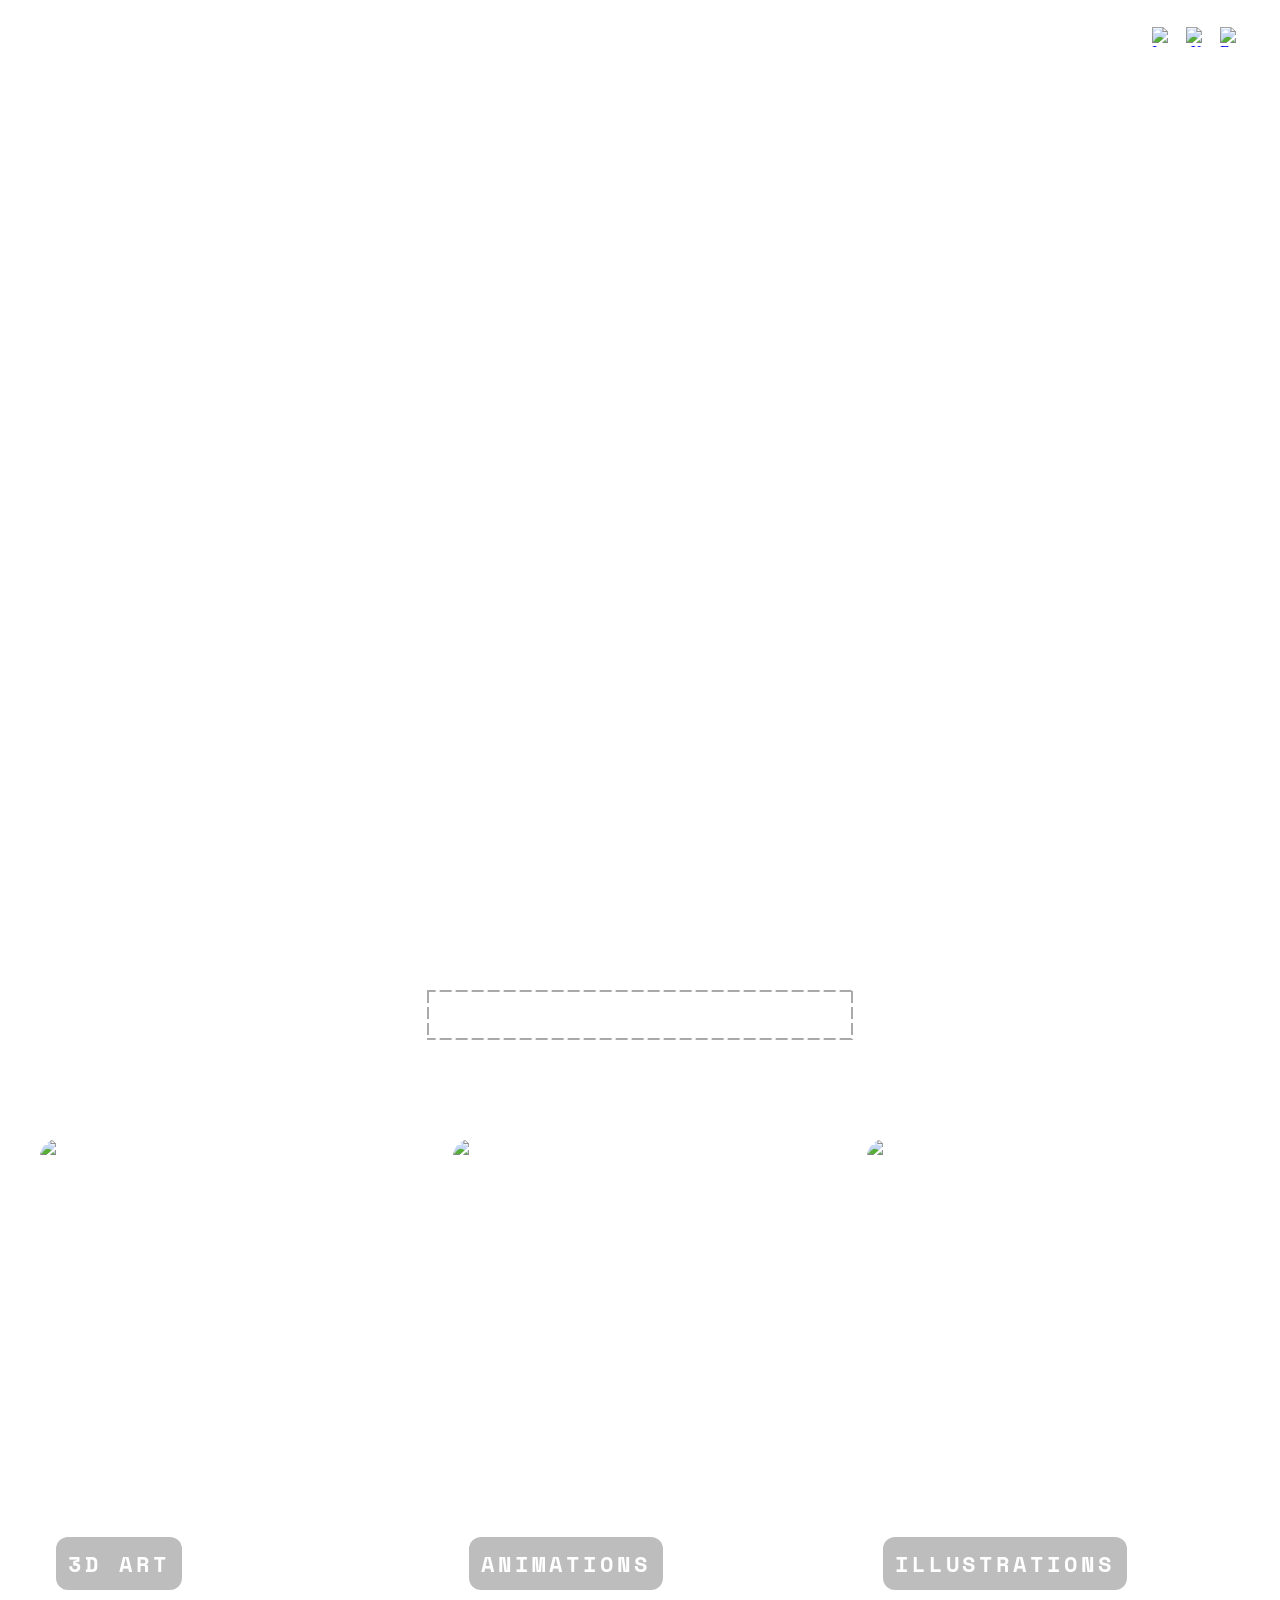
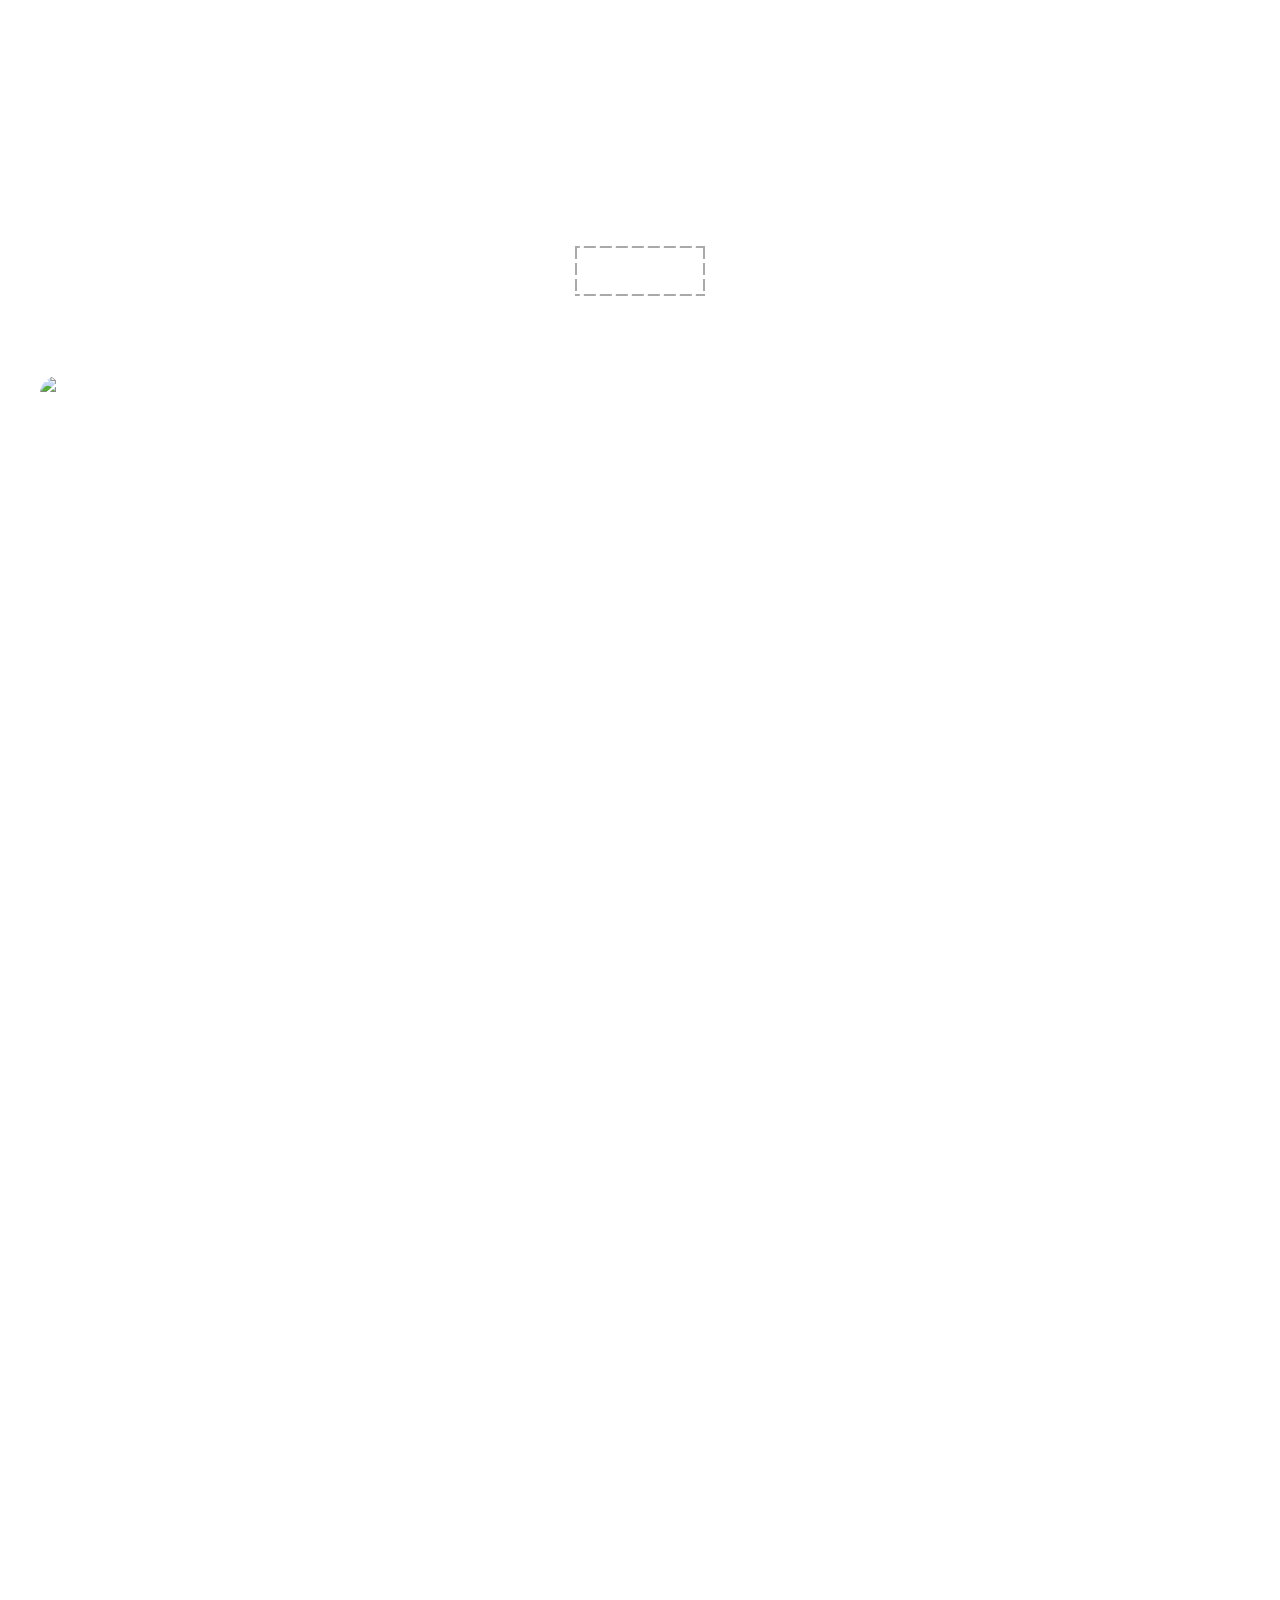
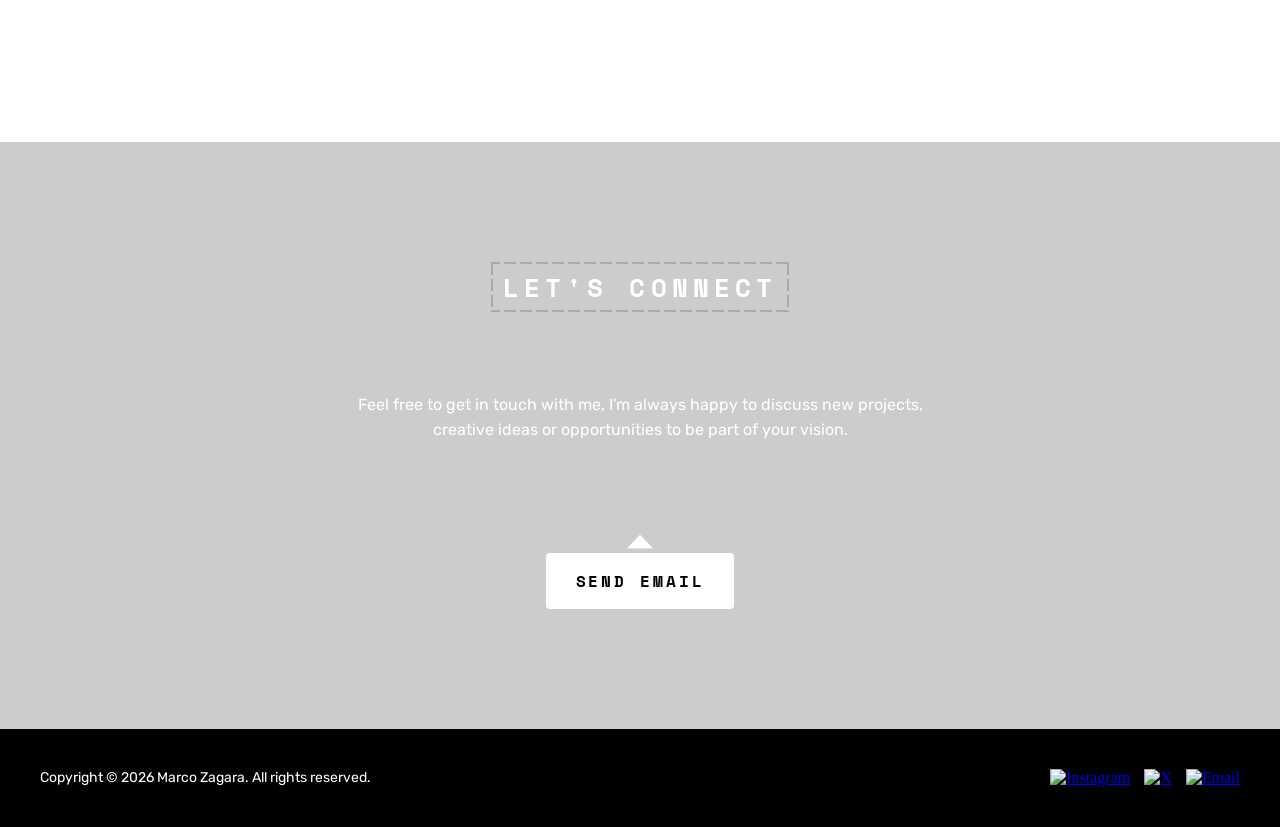
==== index.html @ 3570a00a "Update index.html" ====
<!DOCTYPE html>
<html lang="en">

<head>
<meta charset="UTF-8">
<meta name="viewport" content="width=device-width, initial-scale=1.0">

<title>Marco Zagara</title>

<link rel="stylesheet" href="css/style.css">

</head>

<body>

<section class="hero" id="top">

<nav class="nav" id="navbar">
  <div class="container nav__inner">

    <a href="#top" class="nav__brand">MARCOZAGARA</a>

    <div class="nav__links">
      <a href="#work">WORK</a>
      <a href="#about">ABOUT</a>
      <a href="#contact">CONTACT</a>
      <a href="https://displate.com/artist/marcozagara?art=5eda8d5497c77" target=”_blank”>PRINTS</a>
    </div>

    <div class="nav__icons">
      <a href="https://instagram.com/marcozagara" target="_blank" rel="noopener noreferrer" aria-label="Instagram">
        <img src="images/instagram.svg" alt="Instagram">
      </a>

      <a href="https://x.com/marcozagara" target="_blank" rel="noopener noreferrer" aria-label="X">
        <img src="images/x.svg" alt="X">
      </a>

      <a href="mailto:marcozagara17@email.com" aria-label="Email">
        <img src="images/email.svg" alt="Email">
      </a>
    </div>

    <button class="nav__toggle" id="navToggle" aria-label="Open menu" aria-expanded="false">
      <span></span>
      <span></span>
      <span></span>
    </button>

  </div>

  <div class="nav__mobile-menu" id="navMenu">
    <a href="#work">WORK</a>
    <a href="#about">ABOUT</a>
    <a href="#contact">CONTACT</a>
    <a href="https://displate.com/artist/marcozagara?art=5eda8d5497c77" target=”_blank”>PRINTS</a>

  <div class="nav__mobile-icons">
    <a href="https://instagram.com/marcozagara" target="_blank" rel="noopener noreferrer">
      <img src="images/instagram.svg" alt="Instagram">
    </a>

    <a href="https://x.com/marcozagara" target="_blank" rel="noopener noreferrer">
      <img src="images/x.svg" alt="X">
    </a>

    <a href="mailto:marcozagara17@email.com">
      <img src="images/email.svg" alt="Email">
    </a>
  </div>

  </div>
</nav>

<div class="container hero-ill-wrap">
    <img src="images/squares.svg" alt="" class="hero-illustration">
  </div>

  <div class="container">
    <h1 class="hero__title">MARCO ZAGARA</h1>
    <p class="hero__subtitle">DIGITAL ARTIST // VISUAL STORYTELLER</p>
  </div>
</section>

<section class="work" id="work">
  <div class="container">
    <div class="section-head">
      <h2 class="section-title">EXPLORE COLLECTIONS</h2>
      <p class="section-subtitle">Selected works from the archive</p>
    </div>

    <div class="cards">
      <a class="card" href="3dart.html" aria-label="3D Art">
        <img class="card__img" src="images/cards-3d.jpg" alt="3D Art cover" />
        <div class="card__label">3D ART</div>
      </a>

      <a class="card" href="animations.html" aria-label="Animations">
        <img class="card__img" src="images/cards-animations.jpg" alt="Animations cover" />
        <div class="card__label">ANIMATIONS</div>
      </a>

      <a class="card" href="illustrations.html" aria-label="Illustrations">

        <img class="card__img" src="images/cards-illustrations.jpg" alt="Illustrations cover" />
        <div class="card__label">ILLUSTRATIONS</div>
      </a>
    </div>

  </div>

</section>

<section class="about" id="about">
  
  <div class="container">

    <div class="section-head">
      <h2 class="section-title">ABOUT</h2>
    </div>

    <div class="about-photo">
      <img src="images/about-photo.jpg" alt="Marco Zagara">
    </div>

    <div class="about-bio">
      <p>
        I'm a creative visual artist and graphic designer based in Italy, where I continue to grow and evolve a visual portfolio that covers CGI graphics, 2D photo manipulation and illustration. <br> <br>

My work is characterized by a strong visual impact thanks to vibrant colors, interesting points of view and futuristic environments, in which I blend together a strong focus on visual storytelling with a keen use of color and depth to create dreamlike compositions. <br> <br>

Partnering with clients and brands around the globe to solve problems using creative and inspiring solutions, I'm constantly looking for new challenges and I like to collaborate with people, teams and companies that are as passionate about what they do as I am.
      </p>
    </div>

    <div class="clients">

      <h3 class="clients-title">SELECTED CLIENTS</h3>

      <img src="images/clients.png" alt="Selected clients">

    </div>

  </div>

</section>

<section class="contact" id="contact">

  <div class="container">

    <div class="section-head">
      <h2 class="section-title">LET'S CONNECT</h2>
    </div>

    <div class="contact-text">
      <p>
        Feel free to get in touch with me, I'm always happy to discuss new projects, creative ideas or opportunities to be part of your vision.
      </p>
    </div>

    <div class="contact-button">
      <a href="mailto:marcozagara17@email.com" class="email-btn">
        SEND EMAIL
      </a>
    </div>

  </div>

</section>

<footer class="footer">

  <div class="container footer__inner">

    <div class="footer__text">
      Copyright © 2026 Marco Zagara. All rights reserved.
    </div>

    <div class="footer__icons">

      <a href="https://instagram.com/marcozagara" target="_blank" rel="noopener noreferrer">
        <img src="images/instagram.svg" alt="Instagram">
      </a>

      <a href="https://x.com/marcozagara" target="_blank" rel="noopener noreferrer">
        <img src="images/x.svg" alt="X">
      </a>

      <a href="mailto:marcozagara17@email.com">
        <img src="images/email.svg" alt="Email">
      </a>

    </div>

  </div>

</footer>

<script src="js/script.js"></script>

</body>

</html>
---- css/style.css ----
/* Fonts (Google Fonts) */
@import url('https://fonts.googleapis.com/css2?family=Rubik:wght@300;400;500&family=Space+Mono:wght@400;700&display=swap');

/* Reset base */
* { box-sizing: border-box; }
html {
  scroll-behavior: smooth;
}

body { margin: 0; padding: 0; }
body { color: #fff; }

body {
  user-select: none;
  -webkit-user-select: none;
}

a,
button,
img {
  -webkit-tap-highlight-color: transparent;
}

a,
button,
img {
  -webkit-tap-highlight-color: transparent;
}

/* Container */
.container {
  width: min(1200px, calc(100% - 48px));
  margin: 0 auto;
}

section {
  scroll-margin-top: 60px;
}

/* HERO */
.hero {
  min-height: 100vh;
  position: relative;
  display: flex;
  align-items: center;   /* centro verticale */
  justify-content: center; /* centro orizzontale */
  text-align: center;

  background-image: url("../images/hero_background.jpg");
background-size: cover;
background-position: center;
background-repeat: no-repeat;;
}

.hero__title {
  font-family: "Space Mono", monospace;
  letter-spacing: 0.2em;
  font-size: clamp(38px, 5vw, 68px);
  margin: 0 0 12px 0;
  line-height: 1.1;
  white-space: nowrap;
  transform: translateY(-30px);
}

@media (max-width: 768px) {
  .hero__title {
    font-size: clamp(34px, 9vw, 68px);
    letter-spacing: 0.1em;
  }
}

.hero__subtitle {
  font-family: "Rubik", system-ui, sans-serif;
  letter-spacing: 0.2em;
  text-transform: uppercase;
  font-size: clamp(14px, 1.4vw, 25px);
  margin: 0;
  opacity: 1;
  line-height: 1.1;
  white-space: nowrap;
  transform: translateY(-30px);
}

@media (max-width: 768px) {
  .hero__subtitle {
    font-size: clamp(12.8px, 1.4vw, 25px);
    letter-spacing: 0.1em;
  }
}





/* NAVBAR overlay */
.nav {
  position: fixed;
  top: 0;
  left: 0;
  width: 100%;
  z-index: 9999;

  padding: 24px 0;

  transition: background 0.2s ease, backdrop-filter 0.2s ease;
  
  overflow: visible;
}

@media (max-width: 768px) {

  .nav.nav--open::after {
    content: "";
    position: absolute;
    top: 100%;
    left: 0;
    width: 100%;
    height: 220px;

    border-bottom: 1px solid rgba(255,255,255,0.18);

    z-index: -1;
  }

}

/* contenitore interno */

.nav__inner {
  display: flex;
  align-items: center;
  justify-content: space-between;
  position: relative;
}

/* link */

.nav__links {
  display: flex;
  gap: 28px;
  position: absolute;
  left: 50%;
  transform: translateX(-50%);
}

.nav__links a {
  font-family: "Space Mono", monospace;
  font-size: 18px;
  font-weight: 700;
  color: #ffffff;
  text-decoration: none;

  transition: color 0.15s ease;
}

.nav__links a:hover {
  color: #ffbc58;
}

.nav__icons {
  display: flex;
  align-items: center;
  gap: 14px;
}

.nav__icons a {
  display: inline-flex;
  align-items: center;
  justify-content: center;
}

.nav__icons img {
  width: 20px;
  height: 20px;
  object-fit: contain;

  transition: opacity 0.15s ease;
}

.nav__icons a:hover img {
  opacity: 0.7;
}

/* nav glass allo scroll */

.nav.scrolled {
  background: rgba(0,0,0,0.24);
  backdrop-filter: blur(16px);
  -webkit-backdrop-filter: blur(16px);
  border-bottom: 1px solid rgba(255,255,255,0.18);
}

@media (max-width: 768px) {

  .nav__inner {
    padding-left: 12px;
    padding-right: 12px;
  }

  .nav__links {
    gap: 12px;
  }

  .nav__icons {
    gap: 10px;
  }

  .nav__links a {
    font-size: 16px;
  }

  .nav__icons img {
    width: 16px;
    height: 16px;
  }

}




/* brand mobile */

.nav__brand {
  display: block;
  font-family: "Space Mono", monospace;
  font-size: 18px;
  font-weight: 700;
  letter-spacing: 0.08em;
  color: #ffffff;
  text-decoration: none;
  transition: color 0.15s ease;
}

.nav__brand:hover {
  color: #ffbc58;
}

/* hamburger */

.nav__toggle {
  display: none;
  background: none;
  border: none;
  cursor: pointer;
  width: 28px;
  height: 22px;
  padding: 0;
}

.nav__toggle span {
  display: block;
  width: 100%;
  height: 2px;
  background: white;
  margin-bottom: 6px;
  transition: transform 0.25s ease, opacity 0.25s ease;
}

.nav__toggle span:last-child {
  margin-bottom: 0;
}

/* menu mobile */

.nav__mobile-menu {
  display: none;
}

.nav__mobile-icons {
  display: flex;
  justify-content: center;
  align-items: center;
  gap: 18px;
  width: 100%;
  margin-top: 10px;
}

.nav__mobile-icons img {
  width: 18px;
  height: 18px;
  object-fit: contain;
  transition: opacity 0.15s ease;
}

.nav__mobile-icons a:hover img {
  opacity: 0.7;
}

/* MOBILE */

@media (max-width: 768px) {
  .nav__brand {
    display: block;
  }

  .nav__links,
  .nav__icons {
    display: none;
  }

  .nav__toggle {
    display: block;
  }

  .nav__mobile-menu {
    position: absolute;
    top: 100%;
    left: 0;
    width: 100%;

    display: none;
    flex-direction: column;
    gap: 18px;
    padding-top: 24px;
    padding-bottom: 24px;

    background: rgba(0, 0, 0, 0.85);
    border-top: 1px solid rgba(255, 255, 255, 0.24);
    border-bottom: 1px solid rgba(255, 255, 255, 0.24);
    overflow: hidden;
  }

  .nav__mobile-menu a {
    font-family: "Space Mono", monospace;
    font-size: 16px;
    font-weight: 700;
    color: #ffffff;
    text-decoration: none;
    transition: color 0.15s ease;
  }

.nav__mobile-menu > a {
  font-family: "Space Mono", monospace;
  font-size: 16px;
  font-weight: 700;
  color: #ffffff;
  text-decoration: none;
  transition: color 0.15s ease;

  padding-bottom: 24px;
  border-bottom: 1px solid rgba(255,255,255,0.24);
}


.nav__mobile-icons a {
  border-bottom: none;
  padding-bottom: 0;
}

  .nav__mobile-menu a:hover {
    color: #ffbc58;
  }

  .nav--open .nav__mobile-menu {
    display: flex;
  }
}

/* animazione hamburger → X */

.nav--open .nav__toggle span:nth-child(1) {
  transform: translateY(8px) rotate(45deg);
}

.nav--open .nav__toggle span:nth-child(2) {
  opacity: 0;
}

.nav--open .nav__toggle span:nth-child(3) {
  transform: translateY(-8px) rotate(-45deg);
}






/* Section spacing */
.work {
  padding: 90px 0;
    background-image: url("../images/work-bg.jpg");

  background-size: cover;
  background-position: center;
  background-repeat: no-repeat;
  position: relative;
  z-index: 3;
}

/* Section heading */
.section-head {
  text-align: center;
  margin-bottom: 40px;
}

.section-title {
  font-family: "Space Mono", monospace;
  letter-spacing: 0.2em;
  text-transform: uppercase;
  font-size: clamp(22px, 2vw, 26px);
  margin: 0 0 40px 0;
  opacity: 1;
  white-space: nowrap;

  padding: 6px 12px;
  display: inline-block;
  position: relative;          /* necessario per ::before */
}


@media (max-width: 768px) {
  .section-title {
    font-size: clamp(20px, 2vw, 26px);
    letter-spacing: 0.1em;
  }
}


/* bordo tratteggiato controllabile, 4 lati garantiti */
.section-title::before{
  content: "";
  position: absolute;
  inset: 0;                    /* copre esattamente il box */
  pointer-events: none;
  border-radius: 0px;          /* opzionale */

  /* spessore bordo */
  --b: 2px;

  /* controllo pieni/vuoti */
  --dash: 12px;                /* tratto pieno */
  --gap: 4px;                  /* vuoto */

  background:
    /* TOP */
    repeating-linear-gradient(
      to right,
      #a9a9a9 0 var(--dash),
      transparent var(--dash) calc(var(--dash) + var(--gap))
    ) top / calc(var(--dash) + var(--gap)) var(--b) repeat-x,

    /* BOTTOM */
    repeating-linear-gradient(
      to right,
      #a9a9a9 0 var(--dash),
      transparent var(--dash) calc(var(--dash) + var(--gap))
    ) bottom / calc(var(--dash) + var(--gap)) var(--b) repeat-x,

    /* LEFT */
    repeating-linear-gradient(
      to bottom,
      #a9a9a9 0 var(--dash),
      transparent var(--dash) calc(var(--dash) + var(--gap))
    ) left / var(--b) calc(var(--dash) + var(--gap)) repeat-y,

    /* RIGHT */
    repeating-linear-gradient(
      to bottom,
      #a9a9a9 0 var(--dash),
      transparent var(--dash) calc(var(--dash) + var(--gap))
    ) right / var(--b) calc(var(--dash) + var(--gap)) repeat-y;
}

.section-subtitle {
  font-family: "Rubik", system-ui, sans-serif;
  letter-spacing: 0.2em;
  text-transform: uppercase;
  font-size: clamp(14px, 2vw, 16px);
  margin: 0;
  opacity: 1;
  white-space: nowrap;
}

@media (max-width: 768px) {
  .section-subtitle {
    font-size: clamp(12.8px, 2vw, 16px);
    letter-spacing: 0.1em;
  }
}

/* Cards grid */
.cards {
  display: grid;
  grid-template-columns: repeat(3, 1fr);
  gap: 40px;
  align-items: stretch;
  margin-bottom: 60px;
}

.card {
  position: relative;
  display: block;
  border-radius: 18px;
  overflow: hidden;
  text-decoration: none;
  color: #fff;
}

.card__img {
  width: 100%;
  height: 100%;
  display: block;
  aspect-ratio: 4 / 5;
  object-fit: cover;
  transition: transform 0.25s ease;
}

.card:hover .card__img {
  transform: scale(1.04);
}

.card:hover .card__label {
  transform: translateY(-6px);
}

.card__label {
  position: absolute;
  left: 16px;
  bottom: 16px;
  font-family: "Space Mono", monospace;
  font-weight: 700;
  letter-spacing: 0.18em;
  text-transform: uppercase;
  font-size: 22px;

  padding: 10px 12px;
  border-radius: 12px;

  background: rgba(0, 0, 0, 0.26);
  backdrop-filter: blur(4px);
  
  transition: transform 0.25s ease;
}

.contact-anchor {
  position: absolute;
  top: 105%;
  left: 50%;

  width: 1px;
  height: 1px;

  transform: translateX(-50%);

  pointer-events: none;
}

@media (max-width: 1024px) {
  .card__label {
    font-size: 2vw;
  }
}

@media (max-width: 850px) {
  .card__label {
    font-size: 22px;
  }
}

@media (max-width: 600px) {
  .card__label {
    font-size: 22px;
  }
}

/* Mobile layout */
@media (max-width: 850px) {
  .cards {
    grid-template-columns: 1fr;
  }
}

.about {
  padding: 90px 0;
  text-align: center;

  background-image: url("../images/about-bg.jpg");
  background-size: cover;
  background-position: center;
  background-repeat: no-repeat;
}

/* foto */

.about-photo {
  width: 100%;
  height: 480px;
  overflow: hidden;
  margin-top: 0px;
  border-radius: 18px;
}

.about-photo img {
  width: 100%;
  height: 100%;
  object-fit: cover;
  object-position: center;
  display: block;
}

@media (max-width: 768px) {
  .about-photo {
    height: 220px;
  }
}

@media (max-width: 768px) {
  .about-photo img {
    
  }
}

/* bio */

.about-bio {
  max-width: 800px;
  margin: 0 auto;
  margin-top: 30px;
}

.about-bio p {
  font-family: "Rubik", sans-serif;
  font-size: clamp(16px, 1.2vw, 18px);
  line-height: 1.6;
  margin-top: 80px;
}

@media (max-width: 768px) {
  .about-bio p {
    font-size: clamp(12.8px, 1.2vw, 18px);
    letter-spacing: 0;
  }
}

/* clients */

.clients {
  margin-top: 60px;
}

.clients-title {
  font-family: "Space Mono", monospace;
  letter-spacing: 0.22em;
  text-transform: uppercase;
  font-size: clamp(18px, 1.6vw, 22px);
  margin-bottom: 80px;
  white-space: nowrap;
}

.clients img {
  max-width: 80%;
  width: 100%;
  opacity: 1;
}

@media (max-width: 850px) {
  .clients img {
    max-width: 100%;
  }
}

.contact {
  padding: 120px 0;
  text-align: center;

  background-image: linear-gradient(rgba(0,0,0,0.20), rgba(0,0,0,0.20)),
    url("../images/contact-bg.jpg");

  background-size: cover;
  background-position: center;
  background-repeat: no-repeat;
}

.contact-text {
  max-width: 600px;
  margin: 30px auto;
}

.contact-text p {
  font-family: "Rubik", sans-serif;
  font-size: clamp(16px, 1.2vw, 18px);
  line-height: 1.6;
}

@media (max-width: 768px) {
  .contact-text p {
    font-size: clamp(12.8px, 1.2vw, 18px);
    letter-spacing: 0;
  }
}

.email-btn {
  display: inline-block;
  position: relative;
  margin-top: 80px;

  font-family: "Space Mono", monospace;
  letter-spacing: 0.18em;
  font-weight: 700;
  text-transform: uppercase;
  font-size: clamp(16px, 1.2vw, 22px);

  padding: 14px 28px;

  color: black;
  text-decoration: none;
  background-color: white;
  border-radius: 4px;
  border: 2px solid white;

  transition: all 0.1s ease;
}

.email-btn::before {
  content: "";
  position: absolute;
  left: 50%;
  top: -20px;
  transform: translateX(-50%);

  width: 26px;
  height: 13.86px;
  background: white;

  clip-path: polygon(50% 0, 100% 100%, 0 100%);
}

.email-btn:hover {
  background: rgba(255,255,255,0.1);
  color: white;
  backdrop-filter: blur(6px);
}

@media (max-width: 768px) {
  .email-btn {
    padding: 8px 12px;
  }
}

.footer {
  background: black;
  padding: 40px 0;
}

.footer__inner {
  display: flex;
  align-items: center;
  justify-content: space-between;
}

.footer__text {
  font-family: "Rubik", sans-serif;
  font-size: 14px;
  letter-spacing: 0;
  color: white;
}

.footer__icons {
  display: flex;
  align-items: center;
  gap: 14px;
}

.footer__icons img {
  width: 20px;
  height: 20px;
  object-fit: contain;
  transition: opacity 0.15s ease;
}

.footer__icons a:hover img {
  opacity: 0.7;
}

@media (max-width: 768px) {
  .footer__inner {
    flex-direction: column;
    align-items: center;
    justify-content: center;
    gap: 14px;
    text-align: center;
  }

  .footer__icons {
    order: 1;
  }

  .footer__text {
    order: 2;
    font-size: 12px;
  }
}







@media (hover: none) and (pointer: coarse) {
  .nav__brand:hover,
  .nav__brand:active,
  .nav__brand:focus,
  .nav__brand:focus-visible,
  .nav__links a:hover,
  .nav__links a:active,
  .nav__links a:focus,
  .nav__links a:focus-visible,
  .nav__mobile-menu a:hover,
  .nav__mobile-menu a:active,
  .nav__mobile-menu a:focus,
  .nav__mobile-menu a:focus-visible {
    color: #ffffff;
  }

  .nav__icons a:hover img,
  .nav__icons a:active img,
  .nav__icons a:focus img,
  .nav__icons a:focus-visible img,
  .nav__mobile-icons a:hover img,
  .nav__mobile-icons a:active img,
  .nav__mobile-icons a:focus img,
  .nav__mobile-icons a:focus-visible img {
    opacity: 1;
  }
}







.hero {
  position: relative;
  overflow: hidden;
}

.hero-ill-wrap {
  position: absolute;
  inset: 0;
  z-index: 1;
  pointer-events: none;
}

.hero-illustration {
  position: absolute;
  right: -12px;
  bottom: 0;
  transform: translateY(-100px);

  width: clamp(60px, 20vw, 100px);
  height: auto;
}

@media (max-width: 768px) {
  .hero-illustration {
    transform: translateY(-50px);
    right: 6px;
  }
}

.hero .container:last-of-type {
  position: relative;
  z-index: 2;
}
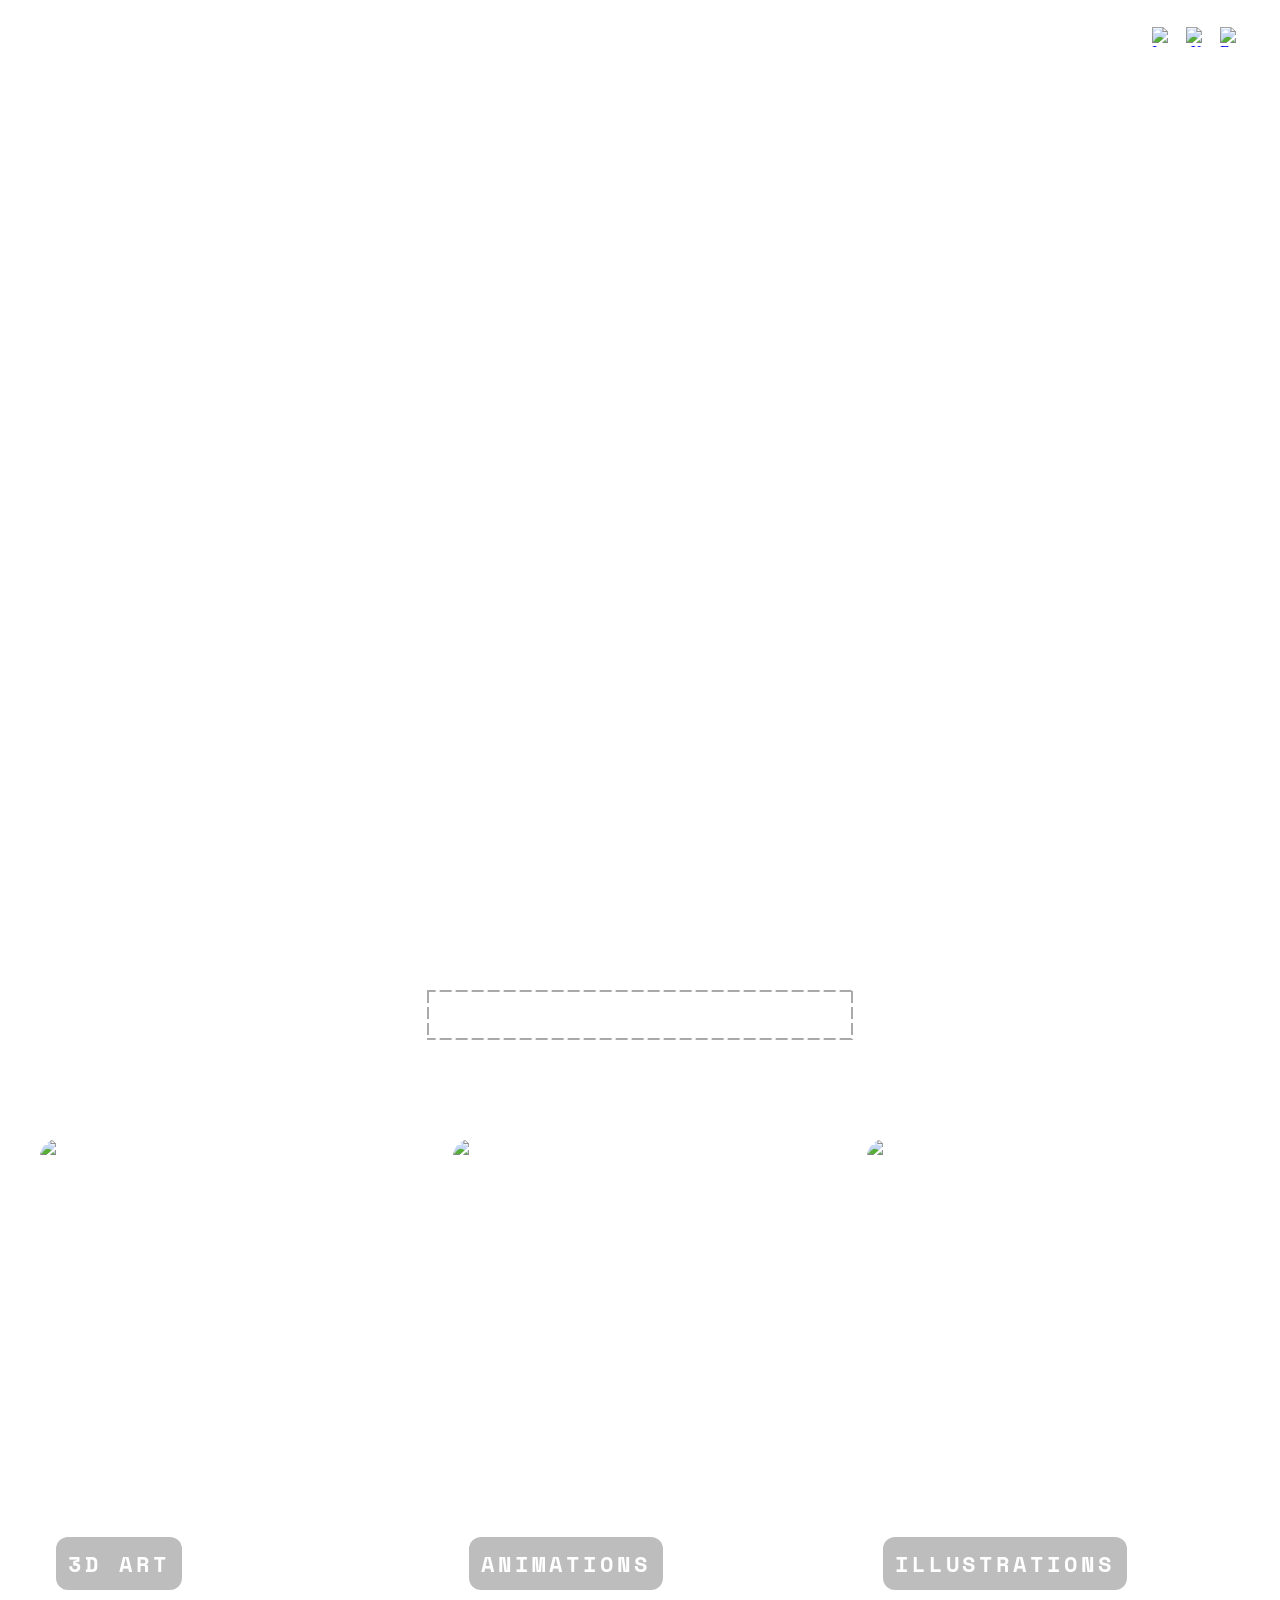
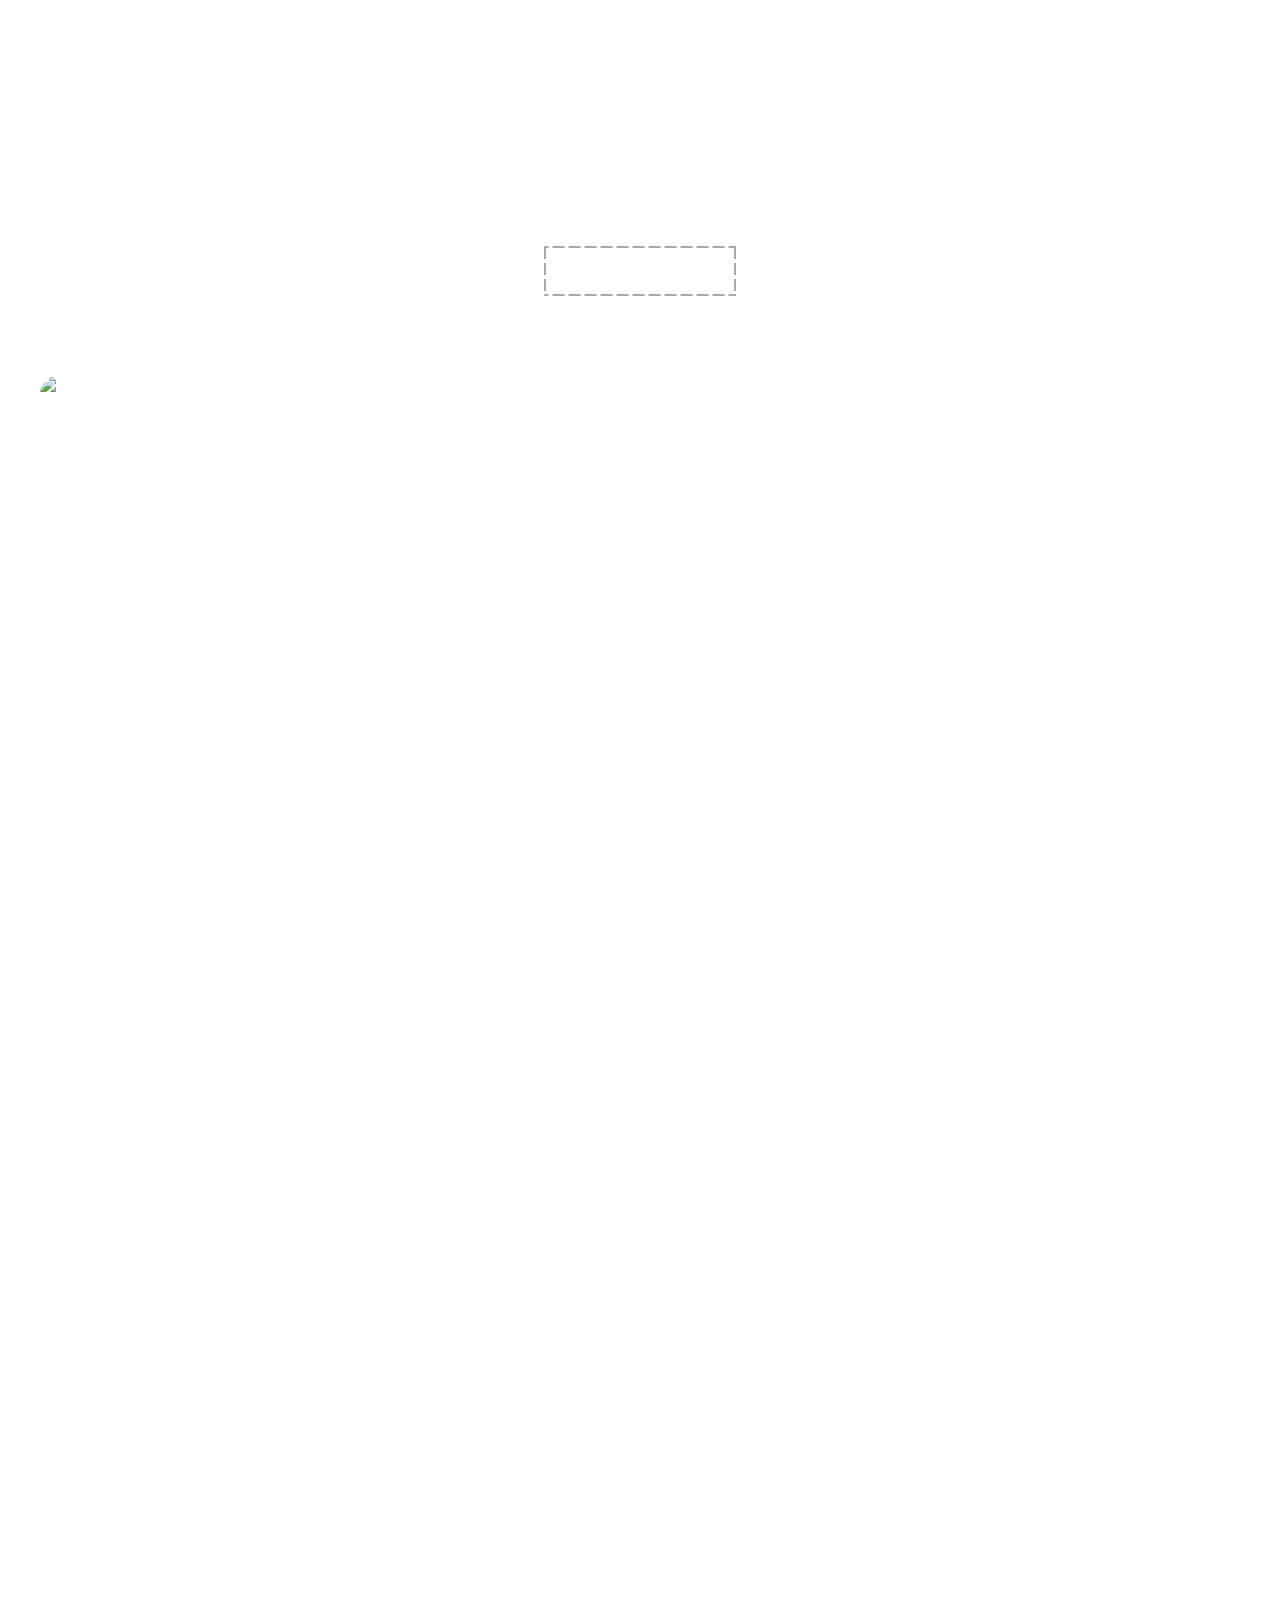
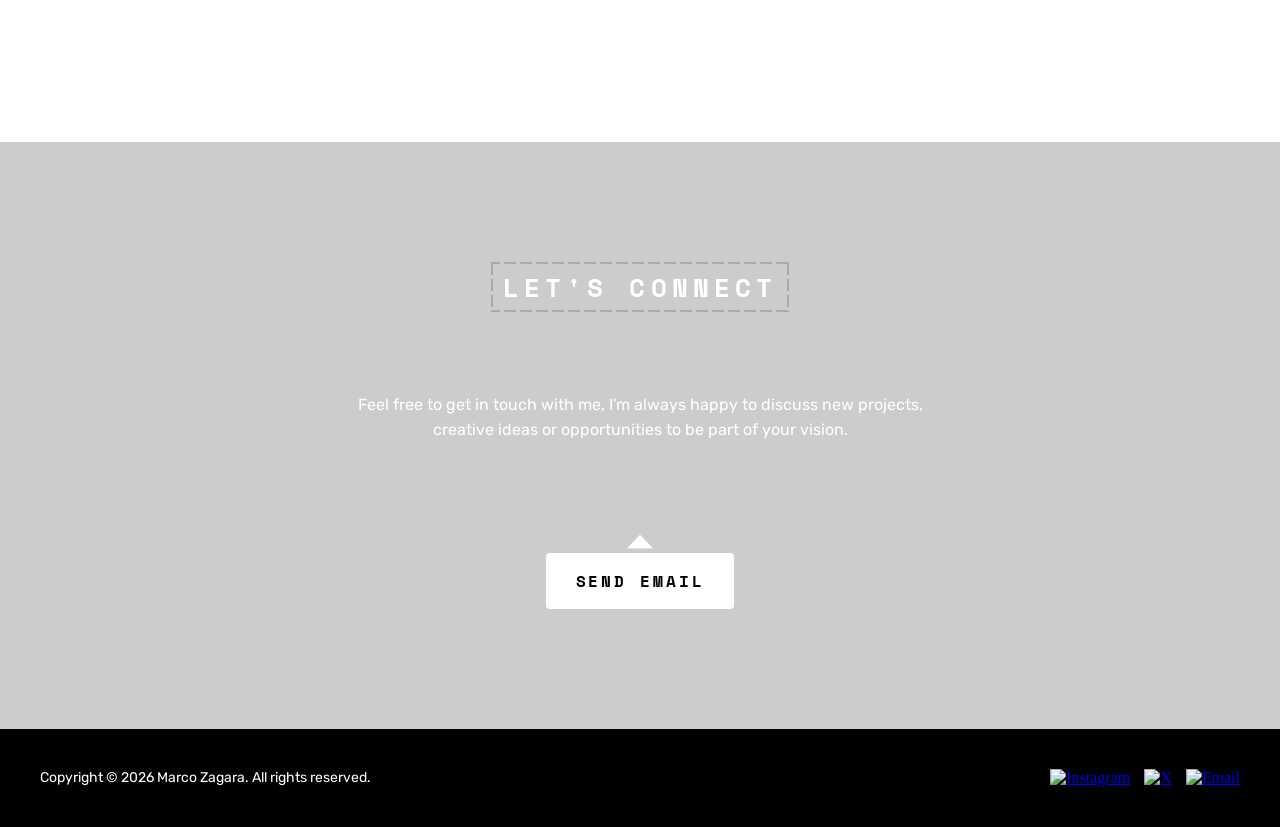
==== commit ee16f37a: "Update index.html" ====
--- a/index.html
+++ b/index.html
@@ -116,7 +116,7 @@
   <div class="container">
 
     <div class="section-head">
-      <h2 class="section-title">ABOUT</h2>
+      <h2 class="section-title">ABOUT ME</h2>
     </div>
 
     <div class="about-photo">
@@ -202,3 +202,5 @@
 </body>
 
 </html>
+
+
--- a/css/style.css
+++ b/css/style.css
@@ -856,7 +856,7 @@
 
 @media (max-width: 768px) {
   .hero-illustration {
-    transform: translateY(-50px);
+    transform: translateY(-70px);
     right: 6px;
   }
 }
@@ -865,3 +865,4 @@
   position: relative;
   z-index: 2;
 }
+
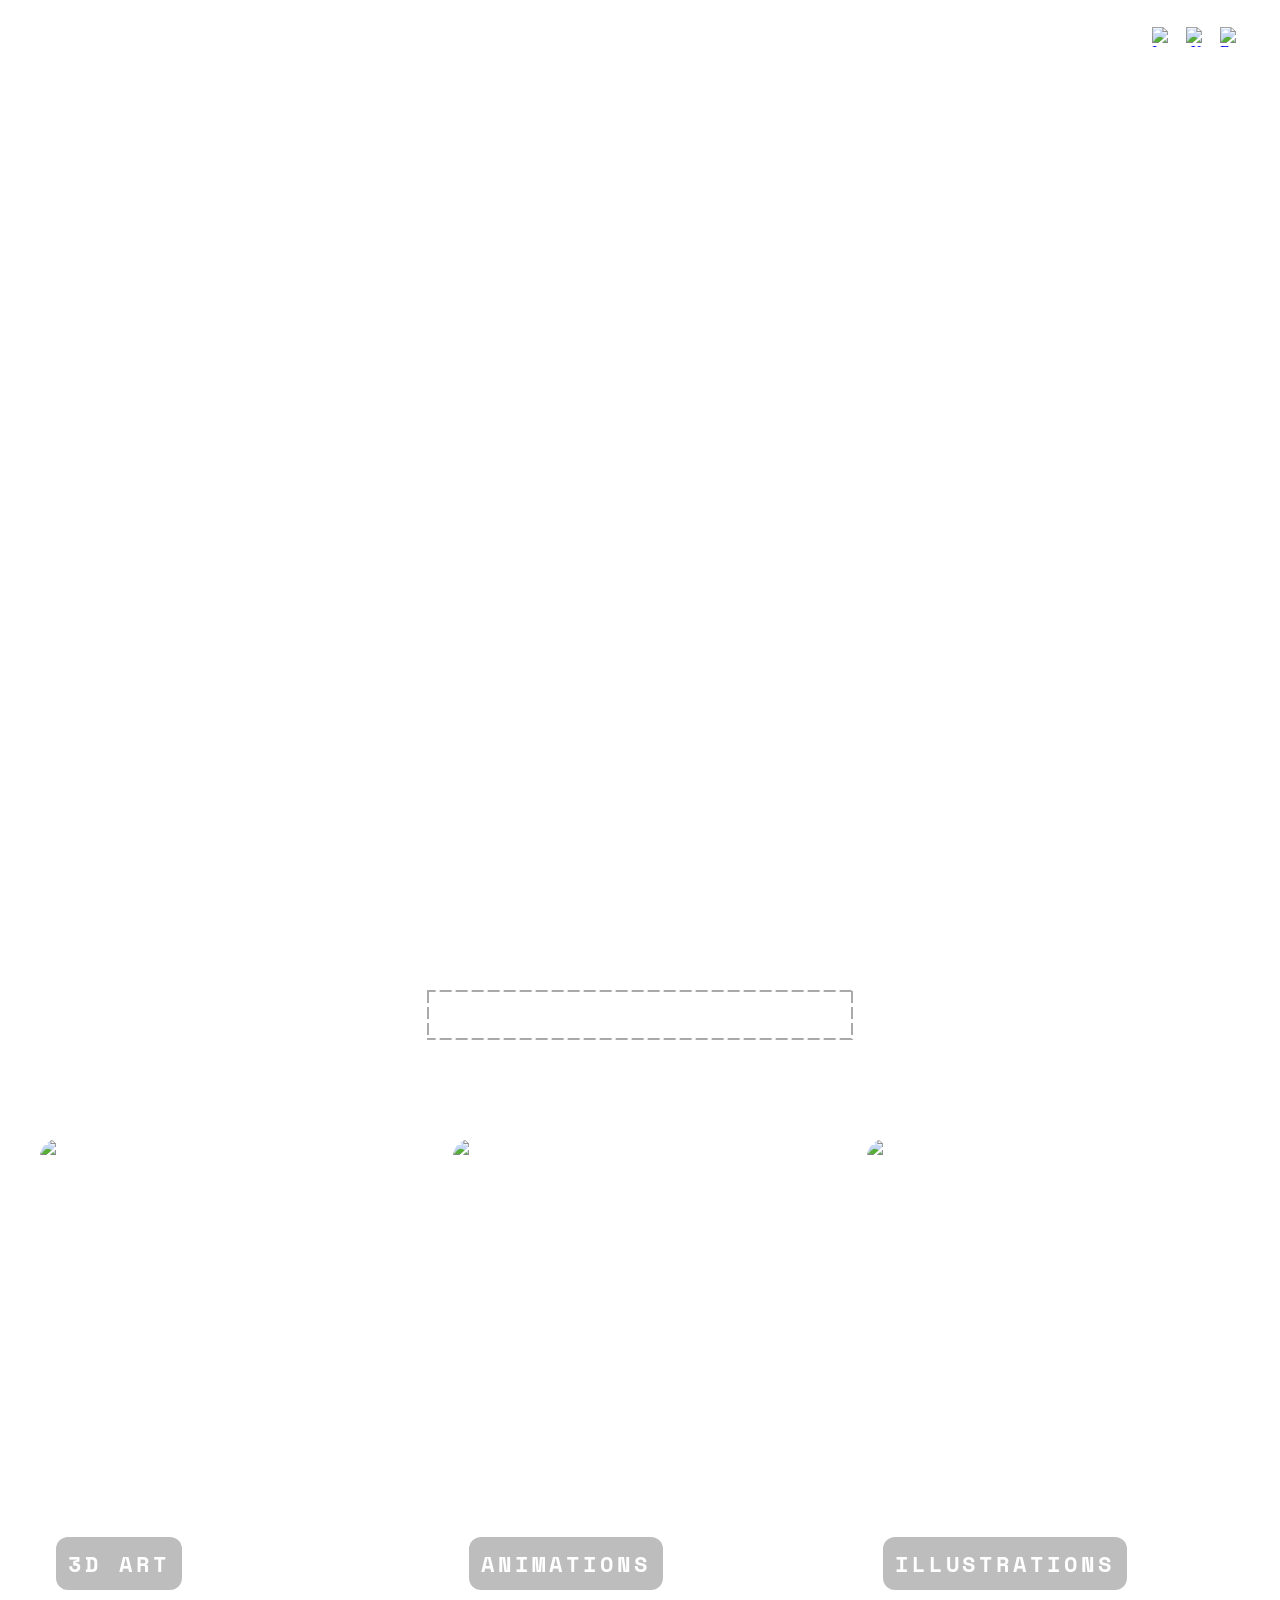
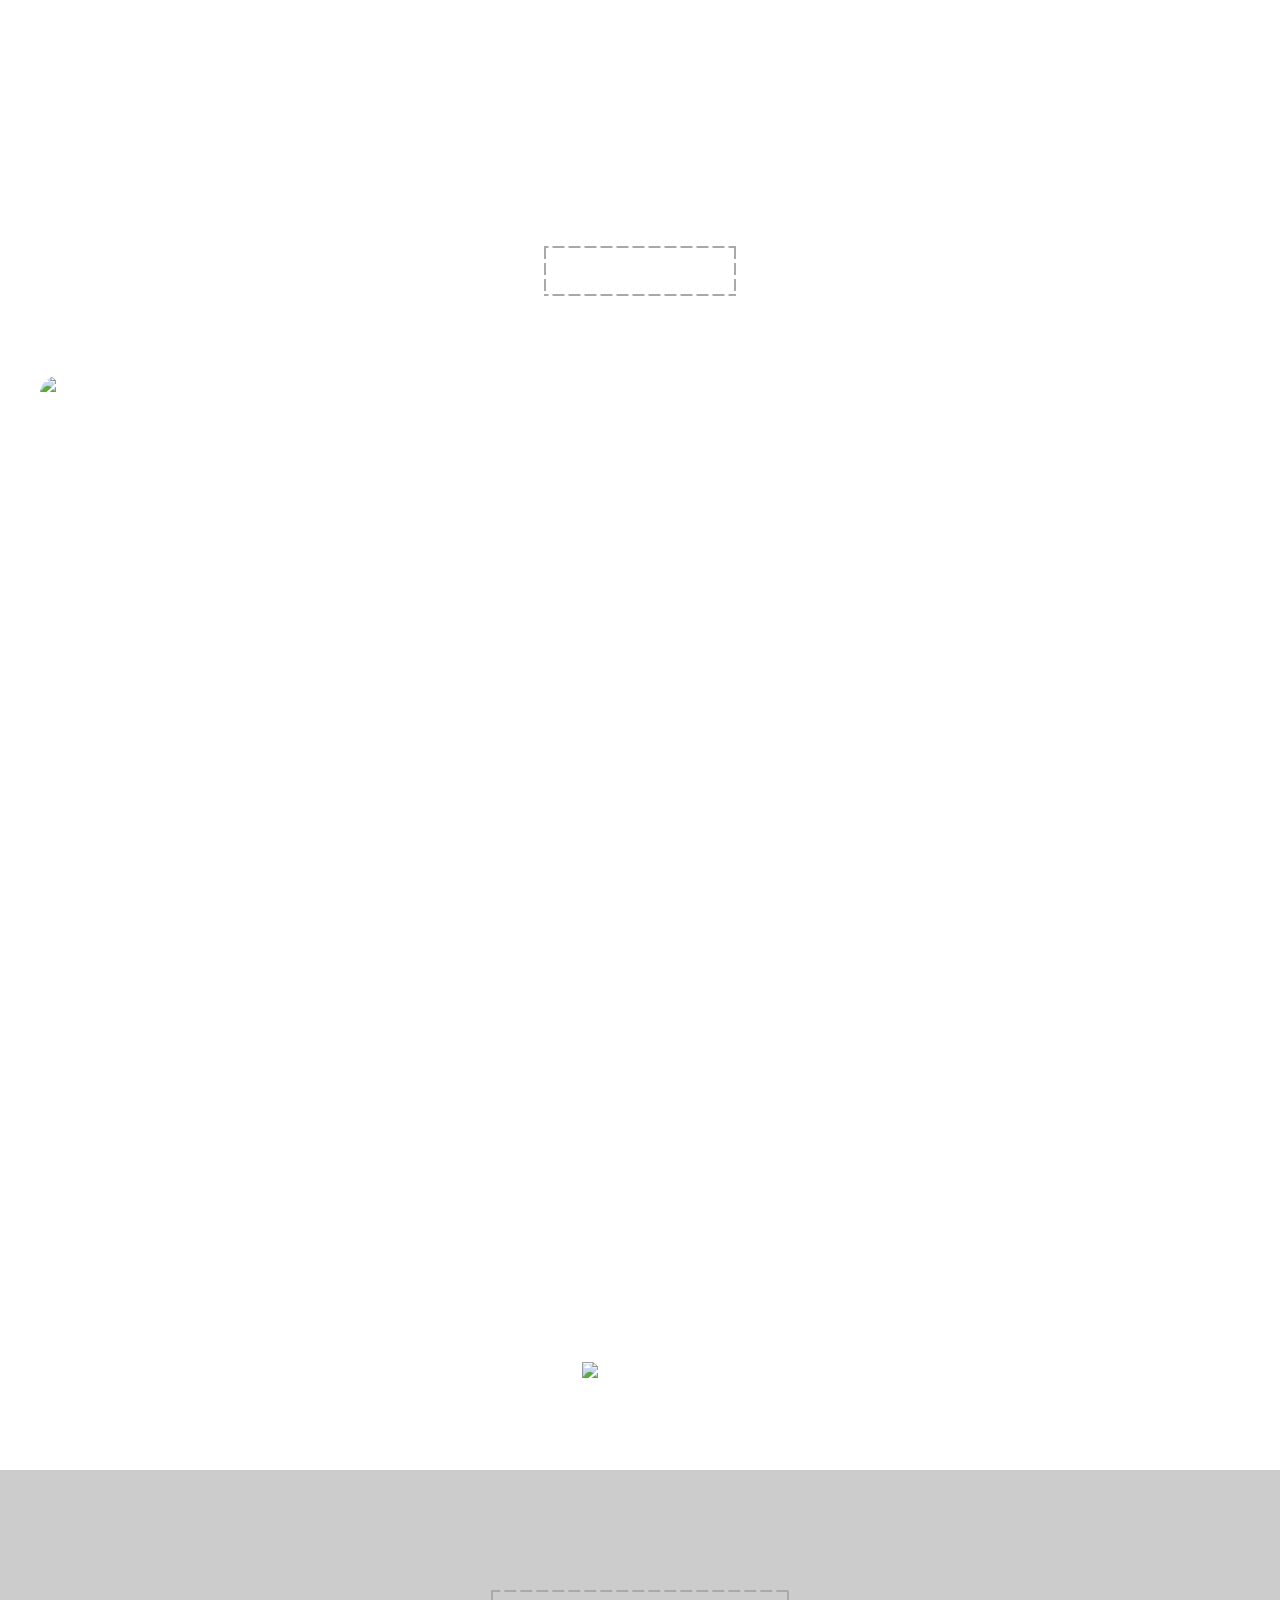
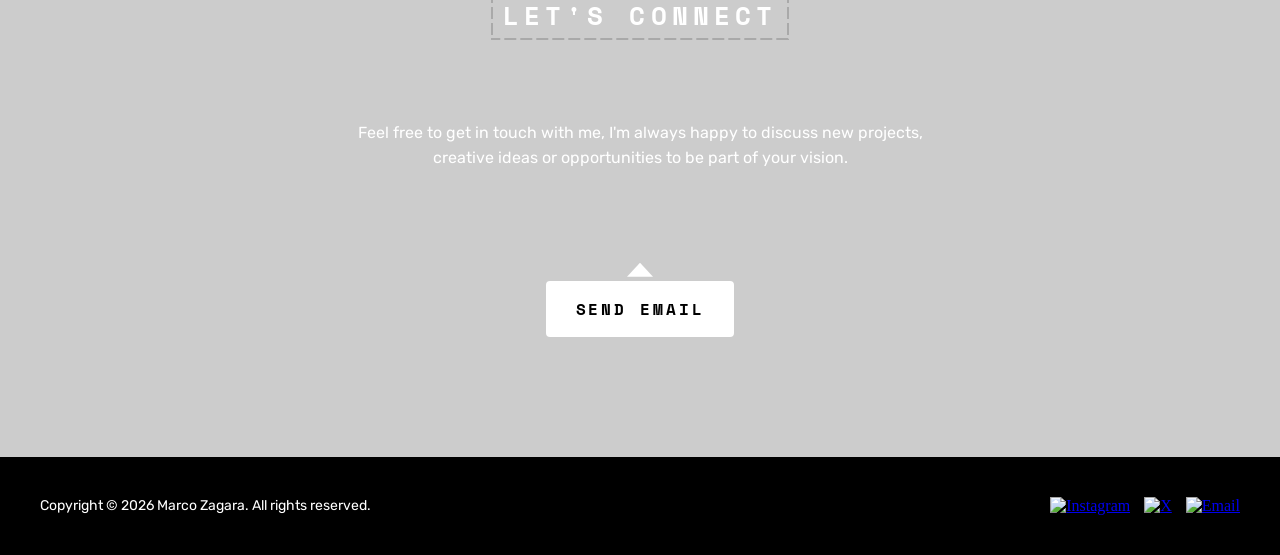
==== commit 95764fa2: "Edit index.html Updated images and added mobile navigation features." ====
--- a/index.html
+++ b/index.html
@@ -49,8 +49,25 @@
 
   </div>
 
-  <div class="nav__mobile-menu" id="navMenu">
-    <a href="#work">WORK</a>
+    <div class="nav__mobile-menu" id="navMenu">
+    <div class="nav__mobile-work">
+      <button
+        class="nav__mobile-work-toggle"
+        id="mobileWorkToggle"
+        type="button"
+        aria-expanded="false"
+        aria-controls="mobileWorkSubmenu"
+      >
+        <span>WORK</span>
+        <span class="nav__mobile-work-arrow" aria-hidden="true"></span>
+      </button>
+
+      <div class="nav__mobile-submenu" id="mobileWorkSubmenu">
+        <a href="3dart.html">3D ART</a>
+        <a href="animations.html">ANIMATIONS</a>
+        <a href="illustrations.html">ILLUSTRATIONS</a>
+      </div>
+    </div>
     <a href="#about">ABOUT</a>
     <a href="#contact">CONTACT</a>
     <a href="https://displate.com/artist/marcozagara?art=5eda8d5497c77" target=”_blank”>PRINTS</a>
@@ -91,18 +108,18 @@
 
     <div class="cards">
       <a class="card" href="3dart.html" aria-label="3D Art">
-        <img class="card__img" src="images/cards-3d.jpg" alt="3D Art cover" />
+        <img class="card__img" src="images/cards-3d-cmp.jpg" alt="3D Art cover" />
         <div class="card__label">3D ART</div>
       </a>
 
       <a class="card" href="animations.html" aria-label="Animations">
-        <img class="card__img" src="images/cards-animations.jpg" alt="Animations cover" />
+        <img class="card__img" src="images/cards-animations-cmp.jpg" alt="Animations cover" />
         <div class="card__label">ANIMATIONS</div>
       </a>
 
       <a class="card" href="illustrations.html" aria-label="Illustrations">
 
-        <img class="card__img" src="images/cards-illustrations.jpg" alt="Illustrations cover" />
+        <img class="card__img" src="images/cards-illustrations-cmp.jpg" alt="Illustrations cover" />
         <div class="card__label">ILLUSTRATIONS</div>
       </a>
     </div>
@@ -120,7 +137,7 @@
     </div>
 
     <div class="about-photo">
-      <img src="images/about-photo.jpg" alt="Marco Zagara">
+      <img src="images/about-photo-cmp.jpg" alt="Marco Zagara">
     </div>
 
     <div class="about-bio">
@@ -137,7 +154,7 @@
 
       <h3 class="clients-title">SELECTED CLIENTS</h3>
 
-      <img src="images/clients.png" alt="Selected clients">
+      <img src="images/clients-cmp.png" alt="Selected clients">
 
     </div>
 
@@ -203,4 +220,3 @@
 
 </html>
 
-
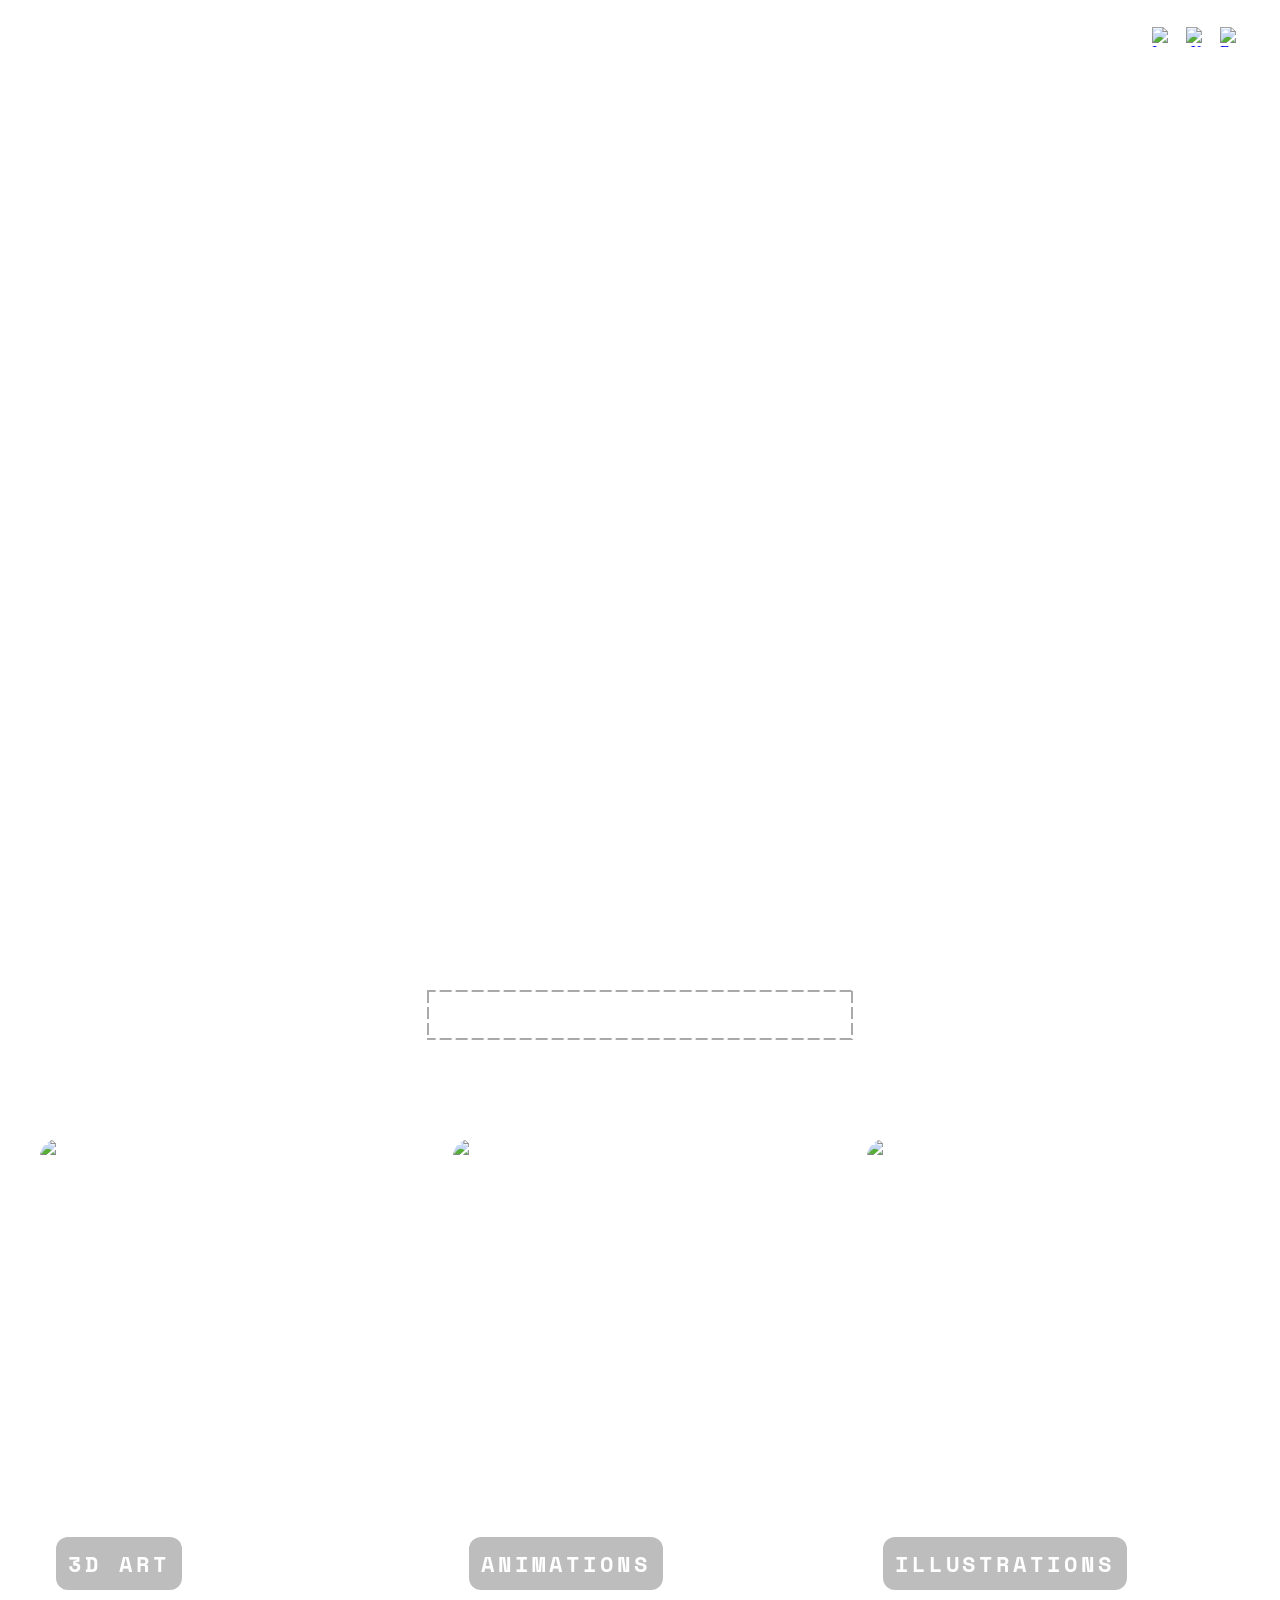
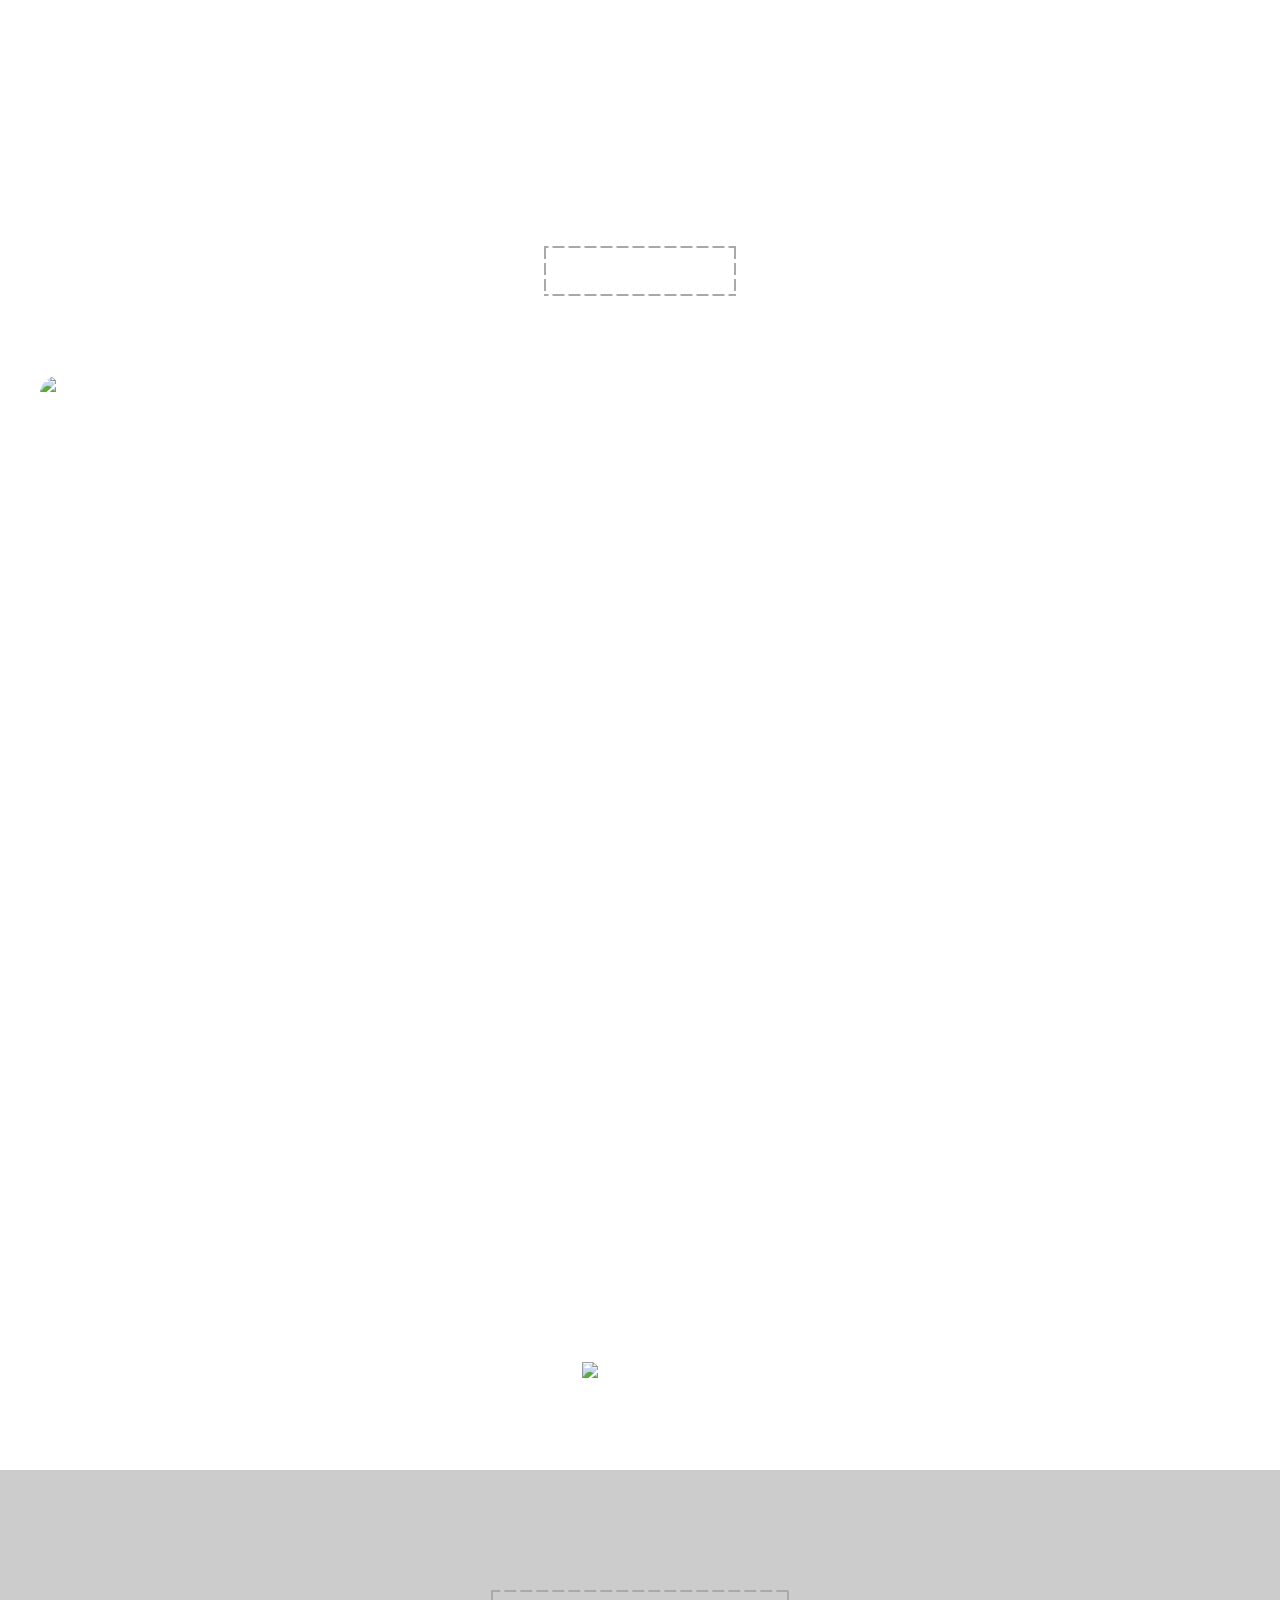
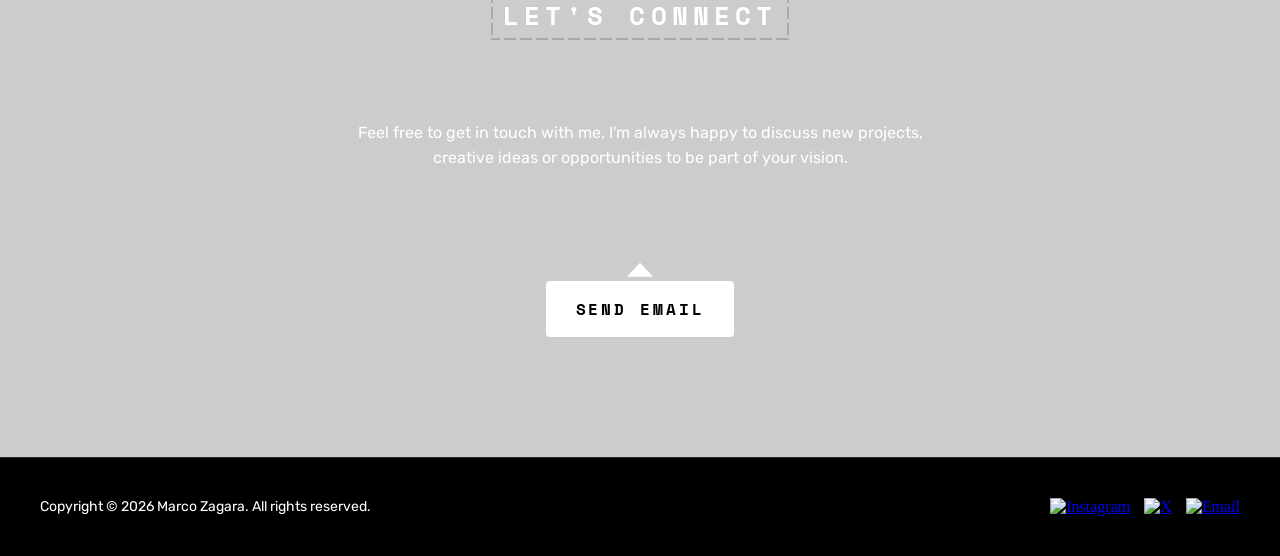
==== commit 18328f07: "Edit index.html" ====
--- a/index.html
+++ b/index.html
@@ -18,7 +18,7 @@
 <nav class="nav" id="navbar">
   <div class="container nav__inner">
 
-    <a href="#top" class="nav__brand">MARCOZAGARA</a>
+    <a href="index.html" class="nav__brand">MARCOZAGARA</a>
 
     <div class="nav__links">
       <a href="#work">WORK</a>
@@ -220,3 +220,4 @@
 
 </html>
 
+
--- a/css/style.css
+++ b/css/style.css
@@ -46,7 +46,7 @@
   justify-content: center; /* centro orizzontale */
   text-align: center;
 
-  background-image: url("../images/hero_background.jpg");
+  background-image: url("../images/hero_background-cmp-2.jpg");
 background-size: cover;
 background-position: center;
 background-repeat: no-repeat;;
@@ -115,7 +115,7 @@
     top: 100%;
     left: 0;
     width: 100%;
-    height: 220px;
+    height: 320px;
 
     border-bottom: 1px solid rgba(255,255,255,0.18);
 
@@ -309,16 +309,23 @@
     left: 0;
     width: 100%;
 
-    display: none;
+    display: flex;
     flex-direction: column;
+    align-items: center;
     gap: 18px;
     padding-top: 24px;
     padding-bottom: 24px;
-
-    background: rgba(0, 0, 0, 0.85);
+    text-align: center;
+
+    background: rgba(0, 0, 0, 0.90);
     border-top: 1px solid rgba(255, 255, 255, 0.24);
     border-bottom: 1px solid rgba(255, 255, 255, 0.24);
     overflow: hidden;
+    max-height: 0;
+    opacity: 0;
+    transform: translateY(-12px);
+    pointer-events: none;
+    transition: max-height 0.15s ease, opacity 0.15s ease, transform 0.15s ease;
   }
 
   .nav__mobile-menu a {
@@ -330,7 +337,67 @@
     transition: color 0.15s ease;
   }
 
+  .nav__mobile-work {
+    width: 100%;
+    padding-bottom: 24px;
+    border-bottom: 1px solid rgba(255,255,255,0.24);
+  }
+
+  .nav__mobile-work-toggle {
+    width: 100%;
+    padding: 0;
+    background: none;
+    border: none;
+    color: #ffffff;
+    font-family: "Space Mono", monospace;
+    font-size: 16px;
+    font-weight: 700;
+    display: block;
+    text-align: center;
+    position: relative;
+    cursor: pointer;
+  }
+
+  .nav__mobile-work-toggle > span:first-child {
+    display: inline-block;
+  }
+
+  .nav__mobile-work-arrow {
+    width: 7px;
+    height: 7px;
+    border-right: 2px solid currentColor;
+    border-bottom: 2px solid currentColor;
+    position: absolute;
+    top: 50%;
+    left: calc(50% + 28px);
+    transform: translateY(-50%) rotate(45deg);
+    transition: transform 0.2s ease;
+  }
+
+  .nav__mobile-submenu {
+    display: flex;
+    flex-direction: column;
+    align-items: center;
+    gap: 14px;
+    margin-top: 0;
+    max-height: 0;
+    opacity: 0;
+    transform: translateY(-10px);
+    overflow: hidden;
+    pointer-events: none;
+    transition: max-height 0.15s ease, opacity 0.15s ease, transform 0.15s ease, margin-top 0.15s ease;
+  }
+
+  .nav__mobile-submenu a {
+    font-size: 14px;
+    letter-spacing: 0.04em;
+    border: none;
+    padding: 0;
+  }
+
 .nav__mobile-menu > a {
+  display: block;
+  width: 100%;
   font-family: "Space Mono", monospace;
   font-size: 16px;
   font-weight: 700;
@@ -352,8 +419,31 @@
     color: #ffbc58;
   }
 
+  .nav__mobile-work-toggle:hover {
+    color: #ffbc58;
+  }
+
   .nav--open .nav__mobile-menu {
-    display: flex;
+    max-height: 420px;
+    opacity: 1;
+    transform: translateY(0);
+    pointer-events: auto;
+  }
+
+  .nav--open.nav--work-open .nav__mobile-menu {
+    max-height: 560px;
+  }
+
+  .nav--work-open .nav__mobile-submenu {
+    max-height: 180px;
+    opacity: 1;
+    transform: translateY(0);
+    margin-top: 16px;
+    pointer-events: auto;
+  }
+
+  .nav--work-open .nav__mobile-work-arrow {
+    transform: translateY(-50%) rotate(225deg);
   }
 }
 
@@ -379,7 +469,7 @@
 /* Section spacing */
 .work {
   padding: 90px 0;
-    background-image: url("../images/work-bg.jpg");
+    background-image: url("../images/work-bg-cmp.jpg");
 
   background-size: cover;
   background-position: center;
@@ -575,7 +665,7 @@
   padding: 90px 0;
   text-align: center;
 
-  background-image: url("../images/about-bg.jpg");
+  background-image: url("../images/about-bg-cmp.jpg");
   background-size: cover;
   background-position: center;
   background-repeat: no-repeat;
@@ -665,7 +755,7 @@
   text-align: center;
 
   background-image: linear-gradient(rgba(0,0,0,0.20), rgba(0,0,0,0.20)),
-    url("../images/contact-bg.jpg");
+    url("../images/contact-bg-cmp.jpg");
 
   background-size: cover;
   background-position: center;
@@ -740,6 +830,7 @@
 
 .footer {
   background: black;
+  border-top: 1px solid rgba(255,255,255,0.18);
   padding: 40px 0;
 }
 
@@ -794,7 +885,17 @@
 
 
 
-
+@media (hover: none) and (pointer: coarse) {
+
+  *:hover {
+    color: inherit !important;
+    background: inherit !important;
+    opacity: 1 !important;
+    transform: none !important;
+    filter: none !important;
+  }
+
+}
 
 
 
@@ -814,6 +915,13 @@
     color: #ffffff;
   }
 
+  .nav__mobile-work-toggle:hover,
+  .nav__mobile-work-toggle:active,
+  .nav__mobile-work-toggle:focus,
+  .nav__mobile-work-toggle:focus-visible {
+    color: #ffffff;
+  }
+
   .nav__icons a:hover img,
   .nav__icons a:active img,
   .nav__icons a:focus img,
@@ -828,7 +936,16 @@
 
 
 
-
+@media (max-width: 768px) {
+
+  .nav__links a:hover,
+  .nav__mobile-menu a:hover,
+  .nav__mobile-work-toggle:hover,
+  .nav__brand:hover {
+    color: #ffffff !important;
+  }
+
+}
 
 
 
@@ -856,7 +973,7 @@
 
 @media (max-width: 768px) {
   .hero-illustration {
-    transform: translateY(-70px);
+    transform: translateY(-100px);
     right: 6px;
   }
 }
@@ -866,3 +983,267 @@
   z-index: 2;
 }
 
+/* =========================
+   3D ART PAGE
+========================= */
+
+.gallery-page {
+  background: #000;
+  padding-top: 140px;
+  padding-bottom: 120px;
+  --gallery-section-gap: 100px;
+}
+
+.gallery-page__title {
+  font-family: "Space Mono", monospace;
+  font-size: clamp(30px, 3vw, 40px);
+  font-weight: 700;
+  letter-spacing: 0.16em;
+  text-transform: uppercase;
+  text-align: center;
+  margin: 0 0 var(--gallery-section-gap) 0;
+}
+
+.gallery-page__subtitle {
+  font-family: "Rubik", sans-serif;
+  font-size: clamp(14px, 1.2vw, 18px);
+  line-height: 1.5;
+  text-align: center;
+  max-width: 680px;
+  margin: 0 auto 80px auto;
+}
+
+/* gallery */
+
+.art-gallery {
+  --gallery-gap: 24px;
+  display: flex;
+  flex-direction: column;
+  gap: var(--gallery-gap);
+}
+
+.art-gallery__row {
+  display: flex;
+  width: 100%;
+  gap: var(--gallery-gap);
+  align-items: flex-start;
+}
+
+.art-gallery__item {
+  display: block;
+  overflow: hidden;
+  flex: 0 0 auto;
+  text-decoration: none;
+}
+
+.art-gallery__item img {
+  display: block;
+  width: 100%;
+  height: 100%;
+  object-fit: cover;
+}
+
+/* lightbox */
+.lightbox {
+  position: fixed;
+  inset: 0;
+  z-index: 10000;
+  display: none;
+  align-items: center;
+  justify-content: center;
+  background: rgba(0, 0, 0, 0.85);
+  padding: 24px;
+}
+
+.lightbox.is-open {
+  display: flex;
+}
+
+.lightbox__viewport {
+  width: min(1200px, 100%);
+  height: min(90vh, 900px);
+  overflow: hidden;
+  position: relative;
+  touch-action: pan-y;
+  cursor: grab;
+}
+
+.lightbox__viewport.is-dragging {
+  cursor: grabbing;
+}
+
+.lightbox__track {
+  height: 100%;
+  display: flex;
+  transition: transform 0.35s ease;
+}
+
+.lightbox__slide {
+  min-width: 100%;
+  height: 100%;
+  display: flex;
+  align-items: center;
+  justify-content: center;
+}
+
+.lightbox__slide img {
+  max-width: 100%;
+  max-height: 100%;
+  width: auto;
+  height: auto;
+  object-fit: contain;
+}
+
+
+.lightbox__arrow {
+  position: absolute;
+  top: 50%;
+  transform: translateY(-50%);
+  z-index: 2;
+  width: 56px;
+  height: 56px;
+  border: none;
+  background: transparent;
+  color: #fff;
+  font-size: 42px;
+  line-height: 1;
+  cursor: pointer;
+  display: flex;
+  align-items: center;
+  justify-content: center;
+}
+
+.lightbox__arrow--prev {
+  left: calc((100vw - min(1200px, 100vw)) / 2 + 20px);
+}
+
+.lightbox__arrow--next {
+  right: calc((100vw - min(1200px, 100vw)) / 2 + 20px);
+}
+
+.lightbox__arrow.is-disabled {
+  opacity: 0;
+  pointer-events: none;
+}
+
+@media (max-width: 768px) {
+  .lightbox {
+    padding: 12px;
+  }
+
+  .lightbox__viewport {
+    height: min(82vh, 700px);
+  }
+
+  .lightbox__arrow {
+    width: 44px;
+    height: 44px;
+    font-size: 34px;
+  }
+
+
+  .lightbox__arrow--prev {
+    left: 4px;
+  }
+
+  .lightbox__arrow--next {
+    right: 4px;
+  }
+}
+
+/* nasconde gli elementi sorgente originali:
+   il JS li legge e poi costruisce le righe */
+.art-gallery__source {
+  display: none;
+}
+
+.explore-more {
+  --explore-separator-space: 96px;
+  --explore-content-offset: 74px;
+  position: relative;
+  margin-top: var(--explore-separator-space);
+  padding-top: var(--explore-content-offset);
+  text-align: center;
+}
+
+.explore-more::before {
+  content: "";
+  position: absolute;
+  top: 0;
+  left: 50%;
+  width: 100vw;
+  transform: translateX(-50%);
+  border-top: 1px solid rgba(255,255,255,0.18);
+}
+
+.explore-more__title {
+  margin: 0 0 20px 0;
+  font-family: "Space Mono", monospace;
+  font-size: clamp(16px, 1.6vw, 20px);
+  letter-spacing: 0.18em;
+  text-transform: uppercase;
+}
+
+.explore-more__links {
+  display: flex;
+  justify-content: center;
+  align-items: center;
+  gap: 34px;
+}
+
+.explore-more__links a {
+  font-family: "Space Mono", monospace;
+  font-size: clamp(17px, 1.7vw, 22px);
+  font-weight: 700;
+  line-height: 1;
+  letter-spacing: 0.12em;
+  text-transform: uppercase;
+  color: #ffffff;
+  text-decoration: none;
+  transition: color 0.15s ease;
+}
+
+.explore-more__links a:hover {
+  color: #ffbc58;
+}
+
+@media (max-width: 768px) {
+  .gallery-page {
+    padding-top: 120px;
+    padding-bottom: 100px;
+    --gallery-section-gap: 70px;
+  }
+
+  .gallery-page__title {
+    font-size: clamp(24px, 6vw, 32px);
+    letter-spacing: 0.1em;
+  }
+
+  .gallery-page__subtitle {
+    font-size: 13px;
+    margin-bottom: 48px;
+  }
+
+  .art-gallery {
+    --gallery-gap: 12px;
+  }
+
+  .explore-more {
+    --explore-separator-space: 68px;
+    --explore-content-offset: 52px;
+    margin-top: var(--explore-separator-space);
+    padding-top: var(--explore-content-offset);
+    width: calc(100% - 10px);
+    margin-left: auto;
+    margin-right: auto;
+    text-align: center;
+  }
+
+  .explore-more__links {
+    gap: 28px;
+    width: 100%;
+    justify-content: center;
+  }
+}
+
+
